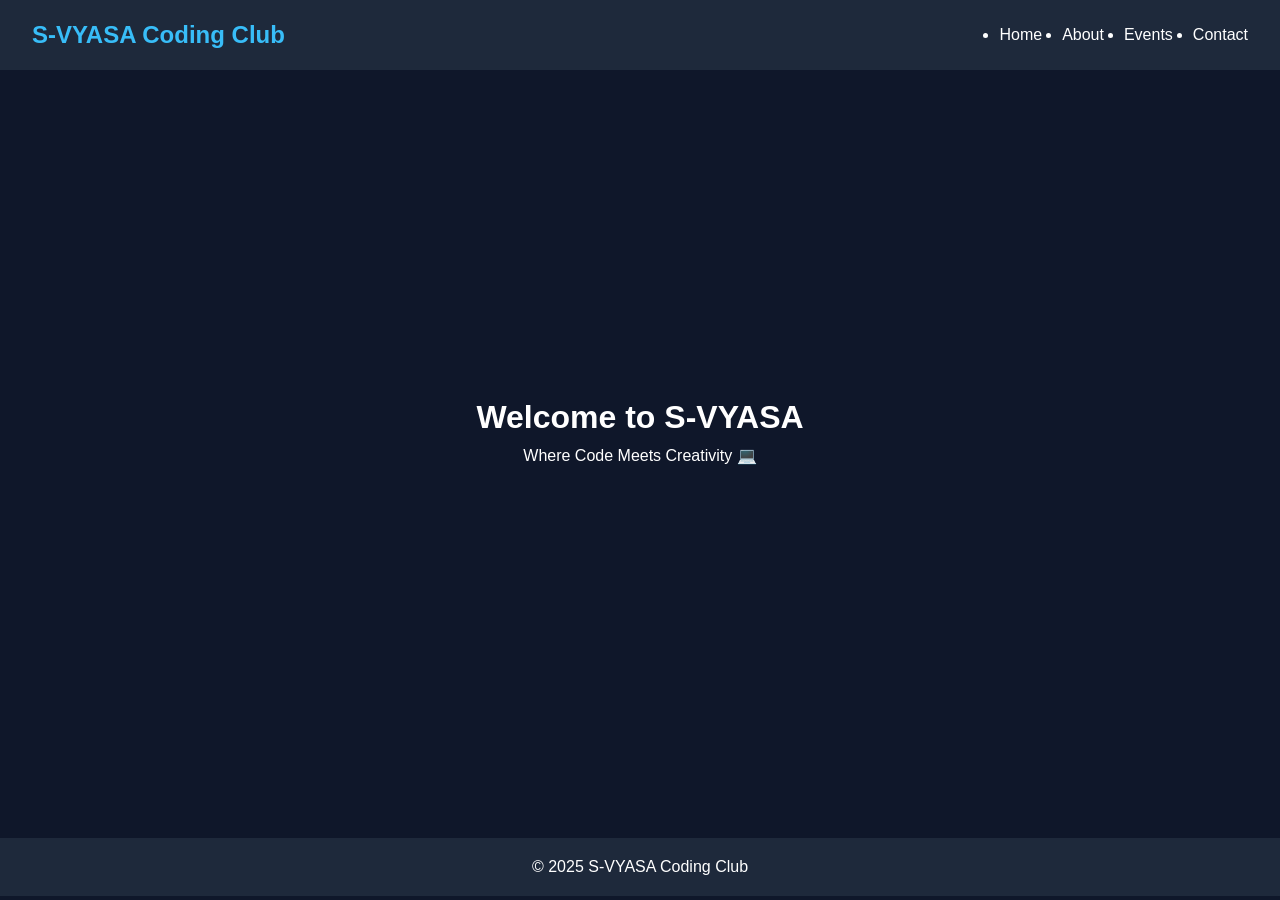
==== index.html @ ffbf133c "Add files via upload" ====
<!DOCTYPE html>
<html lang="en">
<head>
  <meta charset="UTF-8">
  <meta name="viewport" content="width=device-width, initial-scale=1.0">
  <title>Coding Club | S-VYASA</title>
  <link rel="stylesheet" href="style.css">
  <script defer src="script.js"></script>
</head>
<body>
  <header>
    <nav class="navbar">
        <div class="nav-left">
        <button class="menu-toggle" id="menu-toggle">☰</button>
        <h1 class="logo">S-VYASA Coding Club</h1>
        </div>
        <ul class="nav-links" id="nav-links">
        <li><a href="index.html" class="active">Home</a></li>
        <li><a href="about.html">About</a></li>
        <li><a href="events.html">Events</a></li>
        <li><a href="contact.html">Contact</a></li>
        </ul>
    </nav>
  </header>

  <section class="hero">
    <div class="hero-content">
      <h2>Welcome to <span id="typing-text"></span></h2>
      <p>Where Code Meets Creativity 💻</p>
    </div>
  </section>

  <footer>
    <p>© 2025 S-VYASA Coding Club</p>
  </footer>
</body>
</html>
---- style.css ----
* {
  margin: 0;
  padding: 0;
  box-sizing: border-box;
  font-family: 'Poppins', sans-serif;
}

body {
  background: #0f172a;
  color: #fff;
  line-height: 1.6;
}

header {
  background: #1e293b;
  padding: 1rem 2rem;
  position: sticky;
  top: 0;
  z-index: 100;
}

.navbar {
  display: flex;
  justify-content: space-between;
  align-items: center;
}

.logo {
  color: #38bdf8;
}

.nav-links {
  display: flex;
  gap: 20px;
}

.nav-links a {
  color: #fff;
  text-decoration: none;
  transition: color 0.3s ease;
}

.nav-links a:hover,
.active {
  color: #38bdf8;
}

.hero {
  background: url('images/hero.jpg') center/cover no-repeat;
  height: 80vh;
  display: flex;
  justify-content: center;
  align-items: center;
  text-align: center;
}

.hero-content h2 {
  font-size: 2rem;
}

.btn {
  background: #38bdf8;
  color: #0f172a;
  padding: 10px 20px;
  border-radius: 8px;
  text-decoration: none;
  display: inline-block;
  margin-top: 15px;
}

.btn:hover {
  background: #7dd3fc;
}

section {
  padding: 3rem 2rem;
}

.announcement {
  text-align: center;
  background: #1e293b;
  border-top: 2px solid #38bdf8;
  padding: 2rem;
}

.event-card {
  background: #1e293b;
  padding: 1.5rem;
  border-radius: 10px;
  margin: 1rem 0;
}

.contact form {
  display: flex;
  flex-direction: column;
  gap: 10px;
  max-width: 400px;
  margin: 20px auto;
}

.contact input,
.contact textarea {
  padding: 10px;
  border: none;
  border-radius: 5px;
}

.contact button {
  background: #38bdf8;
  border: none;
  padding: 10px;
  border-radius: 5px;
  cursor: pointer;
}

.contact button:hover {
  background: #7dd3fc;
}

footer {
  text-align: center;
  padding: 1rem;
  background: #1e293b;
  margin-top: 3rem;
}
/* ====== RESPONSIVE DESIGN ====== */
@media (max-width: 768px) {
  .navbar {
    flex-direction: column;
    align-items: flex-start;
  }

  .nav-links {
    flex-direction: column;
    width: 100%;
    margin-top: 10px;
  }

  .nav-links a {
    display: block;
    padding: 10px 0;
    border-top: 1px solid #334155;
  }

  .hero {
    height: 70vh;
    padding: 1rem;
    text-align: center;
    background-position: center;
  }

  .hero-content h2 {
    font-size: 1.5rem;
  }

  .btn {
    padding: 8px 16px;
    font-size: 0.9rem;
  }

  section {
    padding: 2rem 1rem;
  }

  .event-card {
    padding: 1rem;
  }

  .contact form {
    width: 90%;
  }
}

@media (max-width: 480px) {
  .hero-content h2 {
    font-size: 1.2rem;
  }

  .logo {
    font-size: 1.2rem;
  }

  .btn {
    width: 100%;
  }
}
/* ====== LAYOUT FIX TO KEEP FOOTER AT BOTTOM ====== */
html, body {
  height: 100%;
  display: flex;
  flex-direction: column;
}

body > * {
  flex-shrink: 0;
}

main {
  flex: 1;
}
footer {
  flex-shrink: 0;
}
/* ====== HAMBURGER MENU ====== */
.menu-toggle {
  display: none;
  font-size: 1.8rem;
  background: none;
  border: none;
  color: #38bdf8;
  cursor: pointer;
  margin-right: 10px;
}

.nav-left {
  display: flex;
  align-items: center;
  gap: 10px;
}

/* Mobile View */
@media (max-width: 768px) {
  .menu-toggle {
    display: block;
  }

  .nav-links {
    display: none;
    flex-direction: column;
    width: 100%;
    background: #1e293b;
    margin-top: 10px;
    border-top: 1px solid #334155;
  }

  .nav-links.show {
    display: flex;
  }

  .nav-links a {
    padding: 12px;
    border-top: 1px solid #334155;
  }
}
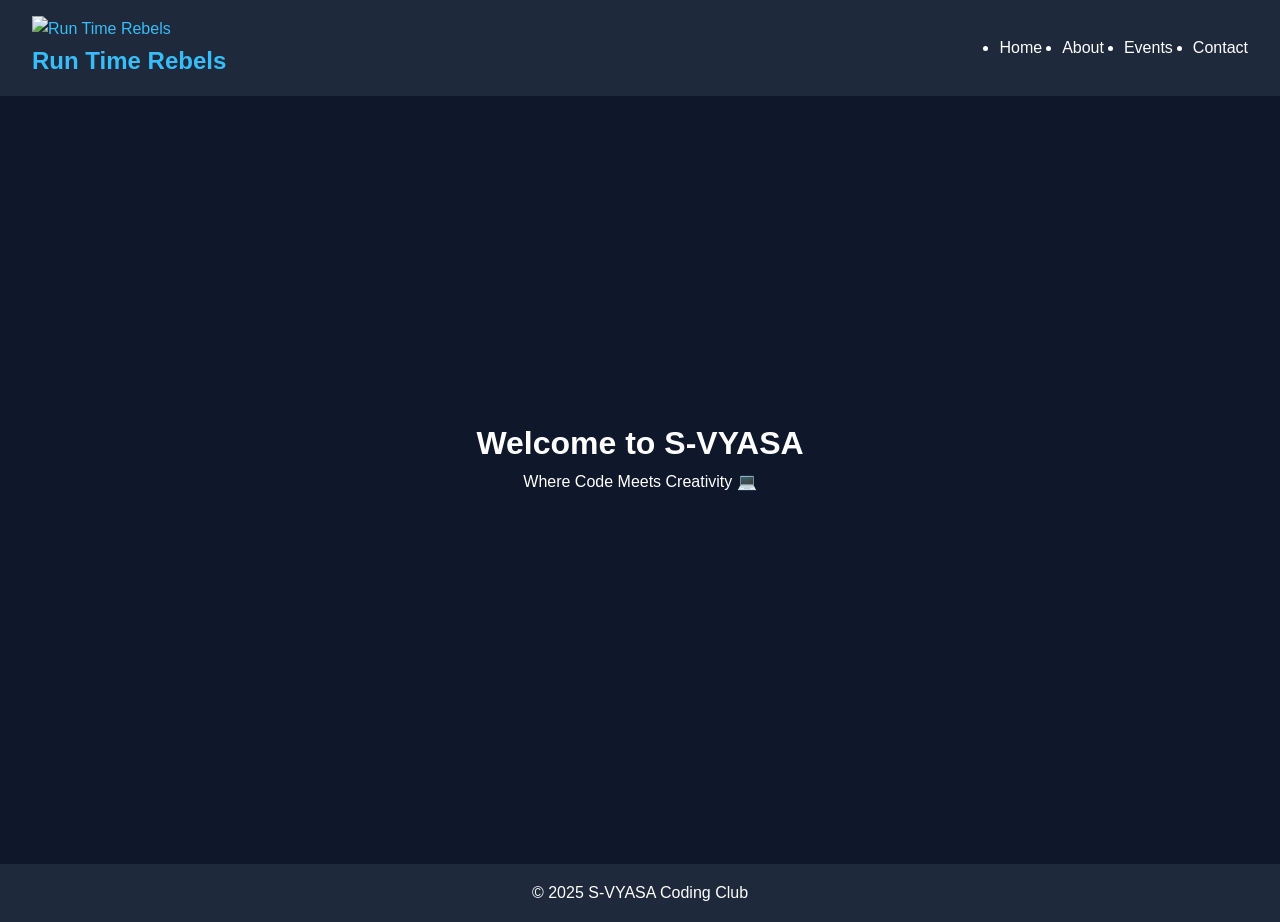
==== commit 8b64aaa1: "Update index.html" ====
--- a/index.html
+++ b/index.html
@@ -3,7 +3,7 @@
 <head>
   <meta charset="UTF-8">
   <meta name="viewport" content="width=device-width, initial-scale=1.0">
-  <title>Coding Club | S-VYASA</title>
+  <title>Run Time Rebels | S-VYASA</title>
   <link rel="stylesheet" href="style.css">
   <script defer src="script.js"></script>
 </head>
@@ -12,7 +12,10 @@
     <nav class="navbar">
         <div class="nav-left">
         <button class="menu-toggle" id="menu-toggle">☰</button>
-        <h1 class="logo">S-VYASA Coding Club</h1>
+        <div class="logo">
+          <img src="images/logo.png" alt="Run Time Rebels">
+          <h1>Run Time Rebels</h1>
+        </div>
         </div>
         <ul class="nav-links" id="nav-links">
         <li><a href="index.html" class="active">Home</a></li>
@@ -35,3 +38,4 @@
   </footer>
 </body>
 </html>
+
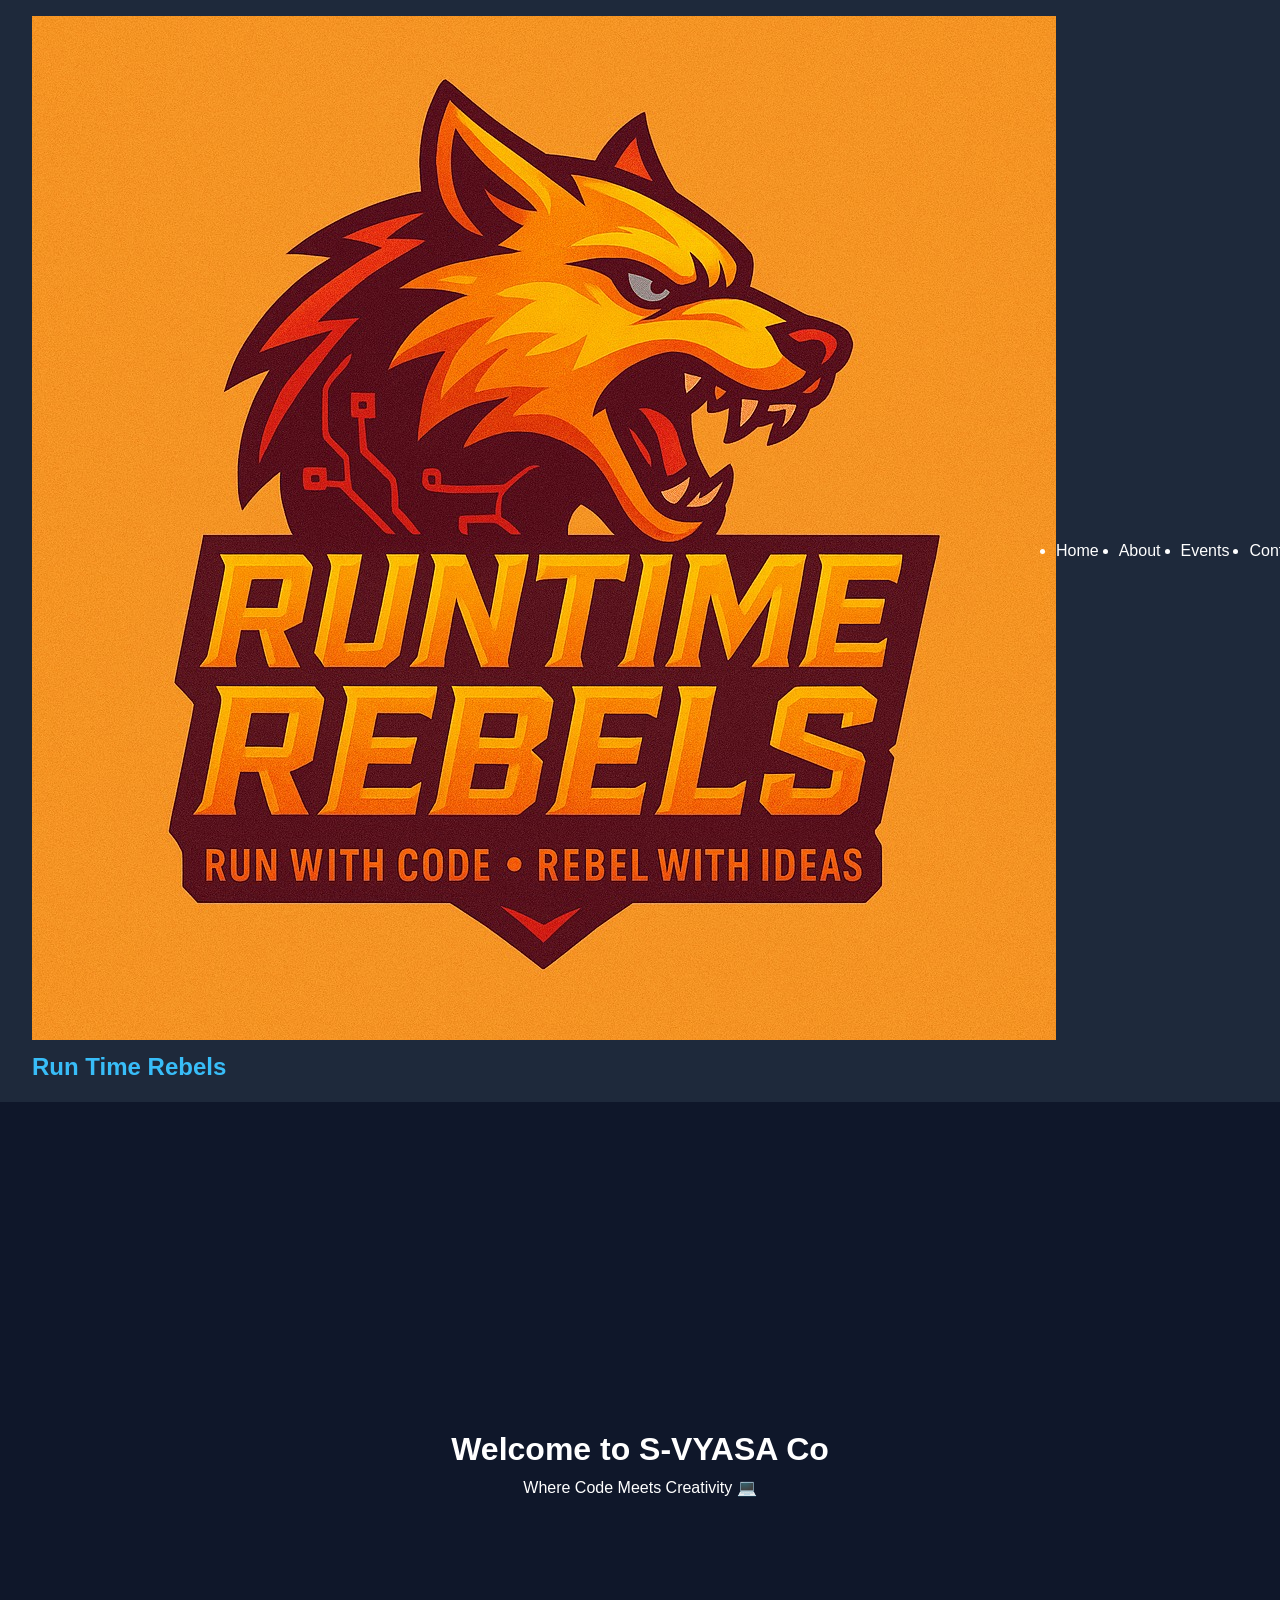
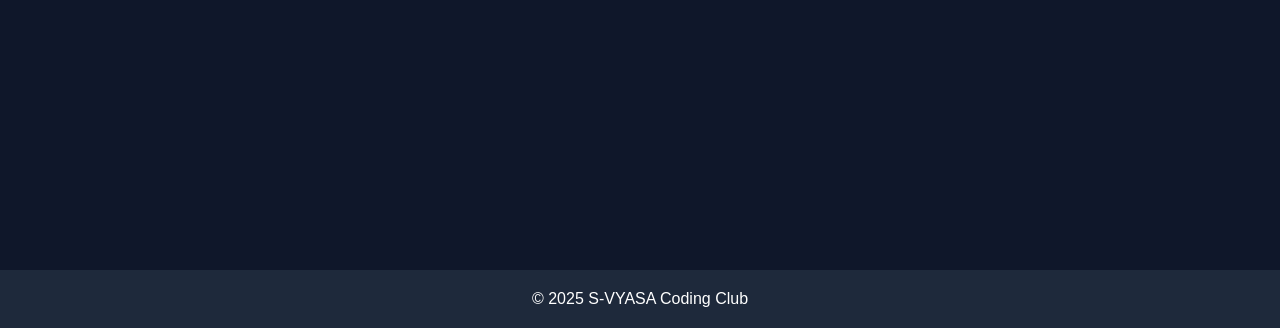
==== commit 553ac84a: "Update index.html" ====
--- a/index.html
+++ b/index.html
@@ -13,7 +13,7 @@
         <div class="nav-left">
         <button class="menu-toggle" id="menu-toggle">☰</button>
         <div class="logo">
-          <img src="images/logo.png" alt="Run Time Rebels">
+          <img src="images/logo.jpg" alt="Run Time Rebels">
           <h1>Run Time Rebels</h1>
         </div>
         </div>
@@ -39,3 +39,4 @@
 </body>
 </html>
 
+
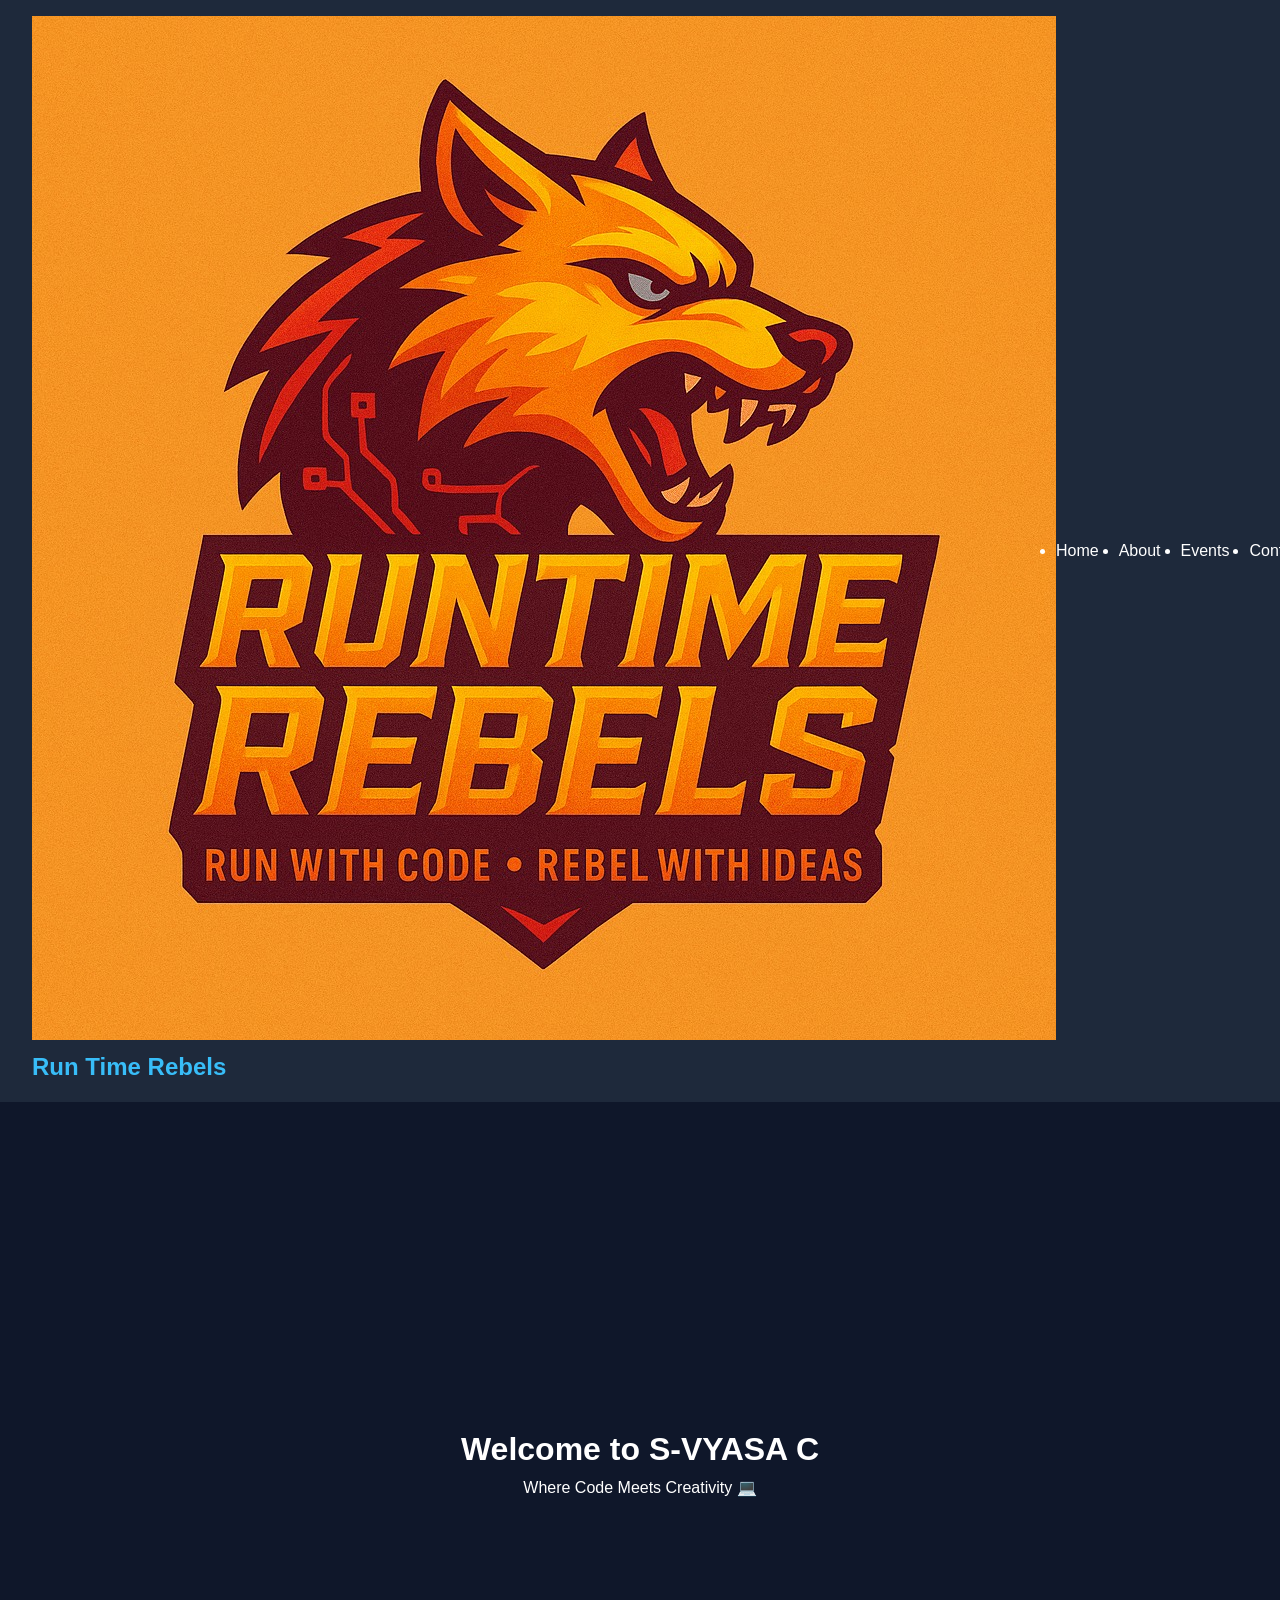
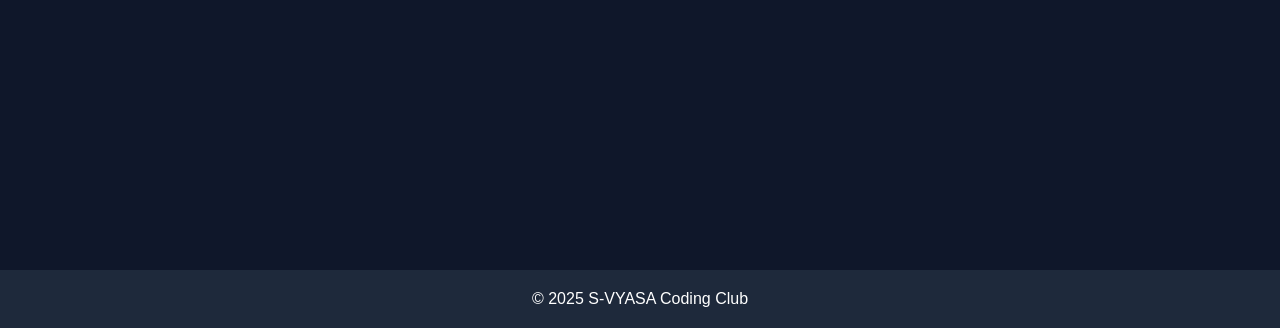
==== commit b7f21033: "Update index.html" ====
--- a/index.html
+++ b/index.html
@@ -3,7 +3,7 @@
 <head>
   <meta charset="UTF-8">
   <meta name="viewport" content="width=device-width, initial-scale=1.0">
-  <title>Run Time Rebels | S-VYASA</title>
+  <title>Run Time Rebels</title>
   <link rel="stylesheet" href="style.css">
   <script defer src="script.js"></script>
 </head>
@@ -40,3 +40,4 @@
 </html>
 
 
+
